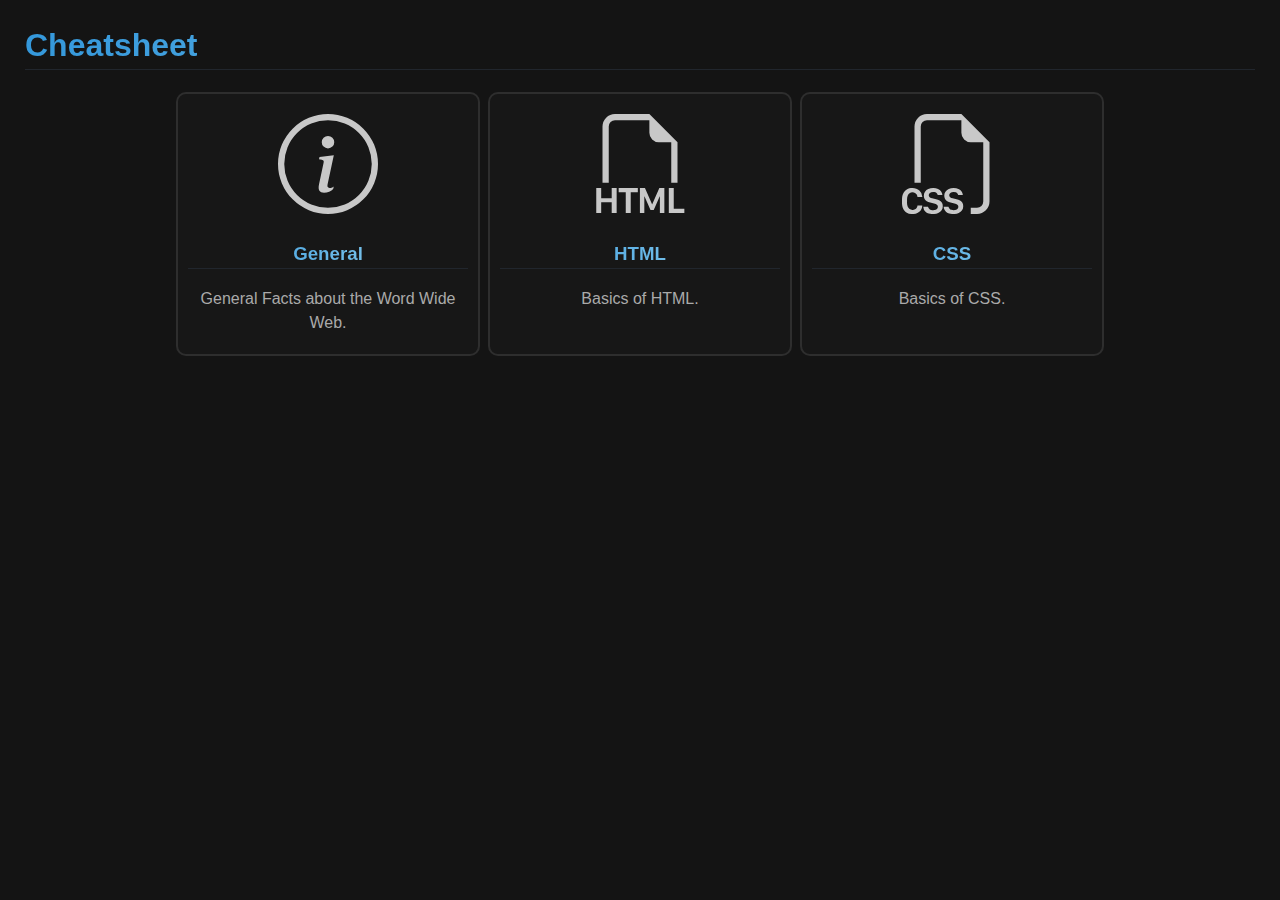
==== index.html @ 627370d6 "Added favicon" ====
<!DOCTYPE html>
<html lang="en">
    <head>
        <title>Cheatsheet</title>
        <link rel="icon" href="assets/images/favicon.ico">
        <meta charset="UTF-8">
        <meta name="viewport" content="width=device-width, initial-scale=1">      
        <link rel="stylesheet" href="style.css">  
    </head>
    <body>   
        <h1>Cheatsheet</h1>         
        <div class="cards-holder">
            <a href="pages/general-article.html">
                <div class="card">
                    <div class="card-content">
                        <img class="card-icon" src="assets/images/info-circle.svg" alt="Icon">
                        <h3>General</h3>
                        <p>
                            General Facts about the Word Wide Web.
                        </p>
                    </div>                    
                </div>
            </a> 
            <a href="pages/html-article.html">
                <div class="card">
                    <div class="card-content">
                        <img class="card-icon" src="assets/images/filetype-html.svg" alt="Icon">
                        <h3>HTML</h3>
                        <p>
                            Basics of HTML.
                        </p>
                    </div>                    
                </div>
            </a>   
            <a href="pages/css-article.html">
                <div class="card">
                    <div class="card-content">
                        <img class="card-icon" src="assets/images/filetype-css.svg" alt="Icon">
                        <h3>CSS</h3>
                        <p>
                            Basics of CSS.
                        </p>
                    </div>                    
                </div>
            </a>                
        </div>
    </body>
</html>
---- style.css ----
body {
    color-scheme: dark;
    background-color: #141414;  
    font-family: Arial, Helvetica, sans-serif;
    font-size: 16px;
    color: rgb(200,200,200);      
    line-height: 1.5;   
    margin: 0px 25px 25px;    
}

h1,
h2,
h3,
h4 {
    border-bottom: 1px solid #21262d;
    background: linear-gradient(to right, #3498db, #65b5e6, #9cdaf0);
    background-clip: text;
    -webkit-background-clip: text;
    -webkit-text-fill-color: transparent;
}

code {
    background-color: #2A3439;
    border-radius: 6px;
    padding: 0.1em;
}

pre {
    background-color: rgb(23, 23, 23);
    border-radius: 6px;
    border: 2px rgba(255, 255, 255, 0.1) solid;
    padding: 0.5em;  
    max-width: 100%;  
    width: fit-content;    
    overflow: auto;
    white-space: pre-wrap;
}

.table-of-content {
    margin-top: 0;
    margin-bottom: 0;
    padding-left: 0em;   
    list-style-type: none;
}

.table-of-content li {
    margin-top: 15px;
}

.table-of-content a {
    background-color: rgb(23, 23, 23);
    border: 2px rgba(255, 255, 255, 0.1) solid;
    border-radius: 10px;
    text-decoration: none;
    color: dodgerblue;
    transition: 0.5s;
    padding: 7.5px;
}

.table-of-content a:hover {    
    border: 3px solid cornflowerblue;
}

.cards-holder {
    display: flex;
    flex-wrap: wrap;
    gap: 8px;
    justify-content: center;
}

.cards-holder > a {
    text-decoration: none;
    color: rgb(200, 200, 200);
}

.card {
    background-color: rgb(23, 23, 23);
    border: 2px rgba(255, 255, 255, 0.1) solid;
    border-radius: 10px;
    cursor: pointer;
    display: flex;
    height: 260px;
    flex-direction: column;
    position: relative;
    width: 300px;  
    vertical-align: middle;
    transition: 0.5s;  
}

.card:hover {
    width: 400px;
    height: 300px;
}

.card::after {
    content: '';    
    background: radial-gradient(600px circle, rgba(130, 130, 255, 0.3), transparent 40%);
    border: 3px solid cornflowerblue;
    border-radius: 10px;
    opacity: 0;
    position: absolute;
    left: -1px;
    top: -1px;
    right: -1px;
    bottom: -1px;
    transition: 0.5s;
}

.card:hover:after {
    opacity: 1;
}

.card-content {
    margin: 10px;
    margin-top: 20px;
    text-align: center;
}

.card-content > .card-icon {
    width: 100px;
    height: 100px; 
}

.card-content > p {
    color: rgb(170, 170, 170);
}
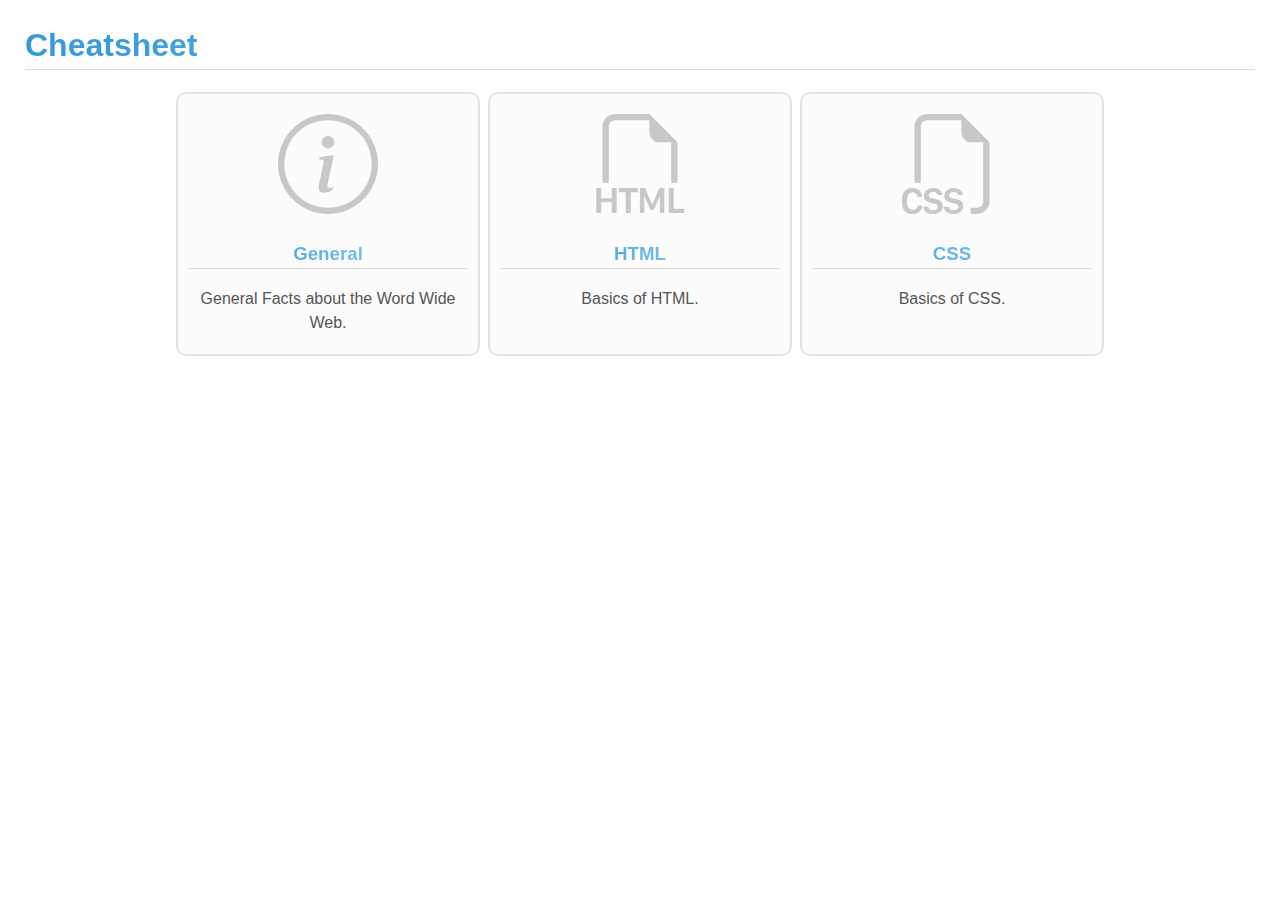
==== commit c301c307: "Added automatic light and dark mode switching" ====
--- a/index.html
+++ b/index.html
@@ -1,7 +1,7 @@
 <!DOCTYPE html>
 <html lang="en">
     <head>
-        <title>Cheatsheet</title>
+        <title>Home - Cheatsheet</title>
         <link rel="icon" href="assets/images/favicon.ico">
         <meta charset="UTF-8">
         <meta name="viewport" content="width=device-width, initial-scale=1">      
--- a/style.css
+++ b/style.css
@@ -1,18 +1,57 @@
+:root {
+    --corner-radius: 10px;
+    --corner-radius-secondary: 6px;
+}
+
+@media (prefers-color-scheme: light) {
+    body {
+        --background-color: rgb(255,255,255);
+        --card-background-color: rgb(252, 252, 252);
+        --header-line-color: #ded9d2;
+        --border-color: rgba(0, 0, 0, 0.1);
+        --text-color: rgb(55,55,55);
+        --text-color-secondary: rgb(85, 85, 85);
+    }
+}
+
+@media (prefers-color-scheme: dark) {
+    body {
+        --background-color: #141414;
+        --card-background-color: rgb(23, 23, 23);
+        --header-line-color: #21262d;
+        --border-color: rgba(255, 255, 255, 0.1);
+        --text-color: rgb(200,200,200);
+        --text-color-secondary: rgb(170, 170, 170);
+    }
+}
+
 body {
-    color-scheme: dark;
-    background-color: #141414;  
+    background-color: var(--background-color);  
     font-family: Arial, Helvetica, sans-serif;
     font-size: 16px;
-    color: rgb(200,200,200);      
+    color: var(--text-color);      
     line-height: 1.5;   
-    margin: 0px 25px 25px;    
+    margin: 0px 25px 25px;   
+}
+
+@keyframes fadeIn {
+    0% {
+        opacity: 0;
+    }
+    100% {
+        opacity: 1;
+    }
+}
+
+.cheatsheet-article {
+    animation: 0.4s ease-out 0s 1 fadeIn;
 }
 
 h1,
 h2,
 h3,
 h4 {
-    border-bottom: 1px solid #21262d;
+    border-bottom: 1px solid var(--header-line-color);
     background: linear-gradient(to right, #3498db, #65b5e6, #9cdaf0);
     background-clip: text;
     -webkit-background-clip: text;
@@ -20,45 +59,43 @@
 }
 
 code {
-    background-color: #2A3439;
-    border-radius: 6px;
+    background-color: var(--card-background-color);
+    border: 2px var(--border-color) solid;
+    border-radius: var(--corner-radius-secondary);
     padding: 0.1em;
 }
 
 pre {
-    background-color: rgb(23, 23, 23);
-    border-radius: 6px;
-    border: 2px rgba(255, 255, 255, 0.1) solid;
+    background-color: var(--card-background-color);
+    border-radius: var(--corner-radius-secondary);
+    border: 2px var(--border-color) solid;
     padding: 0.5em;  
     max-width: 100%;  
     width: fit-content;    
-    overflow: auto;
-    white-space: pre-wrap;
+    overflow: auto;  
+    margin: 0;
+    word-wrap: normal;
+    white-space: pre-line;
 }
 
 .table-of-content {
-    margin-top: 0;
-    margin-bottom: 0;
-    padding-left: 0em;   
-    list-style-type: none;
-}
-
-.table-of-content li {
-    margin-top: 15px;
+    display: flex;
+    flex-wrap: wrap;
 }
 
 .table-of-content a {
-    background-color: rgb(23, 23, 23);
-    border: 2px rgba(255, 255, 255, 0.1) solid;
-    border-radius: 10px;
+    background-color: var(--card-background-color);
+    border: 2px var(--border-color) solid;
+    border-radius: var(--corner-radius);
     text-decoration: none;
     color: dodgerblue;
-    transition: 0.5s;
-    padding: 7.5px;
+    transition: 0.5s linear;
+    padding: 2px 7.5px 2px 7.5px;
+    margin: 1.5px;
 }
 
 .table-of-content a:hover {    
-    border: 3px solid cornflowerblue;
+    border: 2px solid cornflowerblue;
 }
 
 .cards-holder {
@@ -70,13 +107,13 @@
 
 .cards-holder > a {
     text-decoration: none;
-    color: rgb(200, 200, 200);
+    color: var(--text-color);
 }
 
 .card {
-    background-color: rgb(23, 23, 23);
-    border: 2px rgba(255, 255, 255, 0.1) solid;
-    border-radius: 10px;
+    background-color: var(--card-background-color);
+    border: 2px var(--border-color) solid;
+    border-radius: var(--corner-radius);
     cursor: pointer;
     display: flex;
     height: 260px;
@@ -96,7 +133,7 @@
     content: '';    
     background: radial-gradient(600px circle, rgba(130, 130, 255, 0.3), transparent 40%);
     border: 3px solid cornflowerblue;
-    border-radius: 10px;
+    border-radius: var(--corner-radius);
     opacity: 0;
     position: absolute;
     left: -1px;
@@ -122,5 +159,70 @@
 }
 
 .card-content > p {
-    color: rgb(170, 170, 170);
+    color: var(--text-color-secondary);
+}
+
+.nav-bar {
+    display: flex;
+    border-radius: var(--corner-radius);
+    margin-top: 15px;
+    border: 2px var(--border-color) solid;
+    padding: 0.5rem 0px 0.5rem 0px;
+    align-items: center;
+}
+
+.nav-bar h1 {
+    border: 0;
+    margin: 0 0.5rem 0 0.5rem;
+}
+
+.nav-bar-container {
+    margin-left: 1rem;
+    display: flex;
+    flex-wrap: wrap;
+    gap: 8px;
+    align-items: center;
+    width: 100%;
+}
+
+.nav-bar-container a {
+    color: var(--text-color);  
+    display: flex;
+    min-width: 5rem;
+    text-decoration: none;
+    cursor: pointer;
+    padding: 0.4rem;
+    border: 2px var(--border-color) solid;
+    border-radius: var(--corner-radius);
+    font-weight: bold;
+    transition: 0.4s;
+    justify-content: center;
+}
+
+.nav-bar-container a:hover { 
+    border: 2px solid cornflowerblue;
+}
+
+@keyframes expand {
+    0% {
+        width: 5%;
+    }
+    100% {
+        width: 7%;
+    }
+}
+
+.nav-bar-container > .nav-bar-active { 
+    animation: 0.4s ease-out 0s 1 expand;
+    border: 2px solid cornflowerblue;
+    width: 7%;
+}
+
+table {
+    border-collapse: collapse;
+}
+
+td, th {
+    padding: 0.5rem;
+    border: 2px var(--border-color) solid;
 }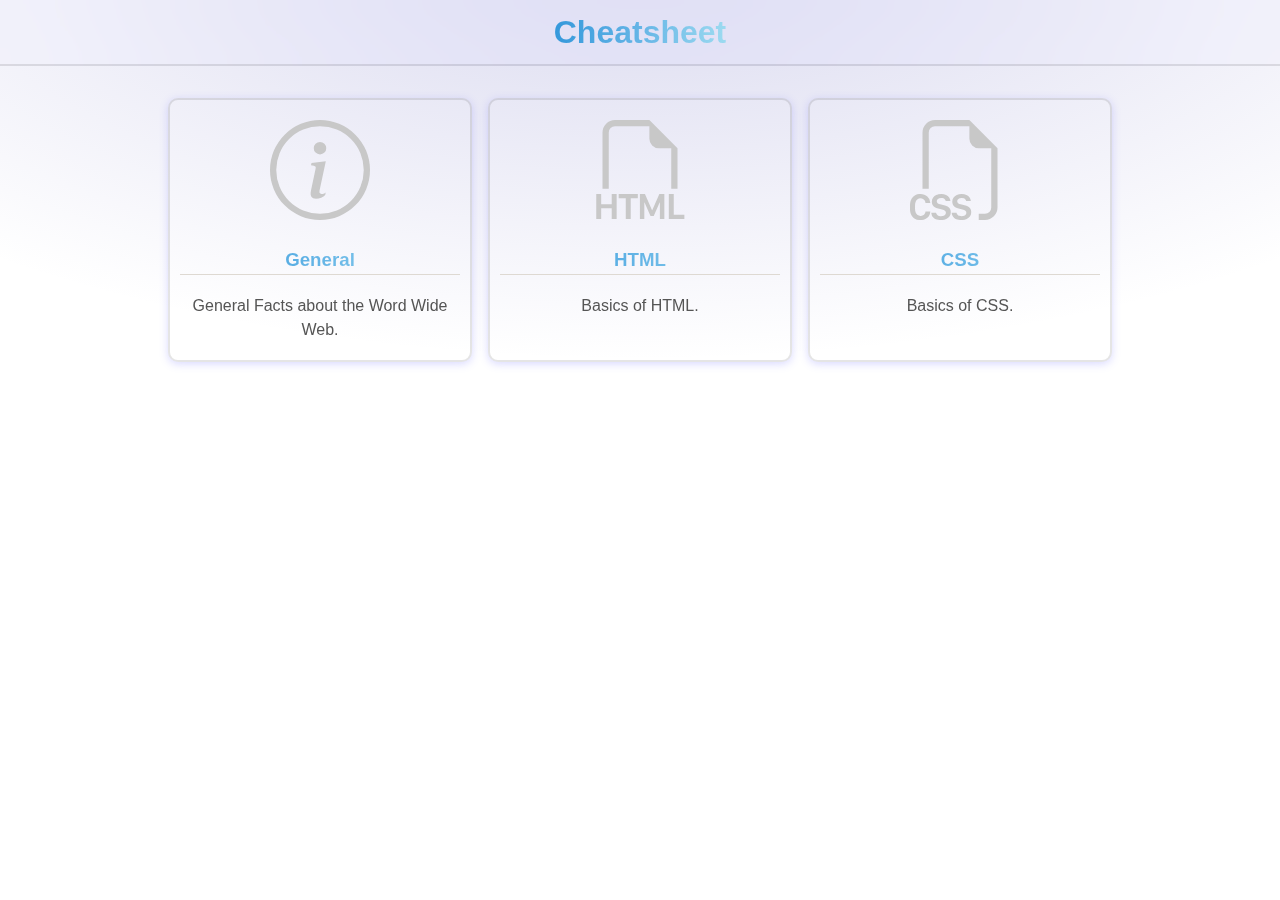
==== commit 73afeafe: "Styled website and added some notes about floating" ====
--- a/index.html
+++ b/index.html
@@ -8,41 +8,45 @@
         <link rel="stylesheet" href="style.css">  
     </head>
     <body>   
-        <h1>Cheatsheet</h1>         
-        <div class="cards-holder">
-            <a href="pages/general-article.html">
-                <div class="card">
-                    <div class="card-content">
-                        <img class="card-icon" src="assets/images/info-circle.svg" alt="Icon">
-                        <h3>General</h3>
-                        <p>
-                            General Facts about the Word Wide Web.
-                        </p>
-                    </div>                    
-                </div>
-            </a> 
-            <a href="pages/html-article.html">
-                <div class="card">
-                    <div class="card-content">
-                        <img class="card-icon" src="assets/images/filetype-html.svg" alt="Icon">
-                        <h3>HTML</h3>
-                        <p>
-                            Basics of HTML.
-                        </p>
-                    </div>                    
-                </div>
-            </a>   
-            <a href="pages/css-article.html">
-                <div class="card">
-                    <div class="card-content">
-                        <img class="card-icon" src="assets/images/filetype-css.svg" alt="Icon">
-                        <h3>CSS</h3>
-                        <p>
-                            Basics of CSS.
-                        </p>
-                    </div>                    
-                </div>
-            </a>                
+        <div id="root">
+            <div class="nav-bar">
+                <h1>Cheatsheet</h1>
+            </div>     
+            <div class="cards-holder">
+                <a href="pages/general-article.html">
+                    <div class="card">
+                        <div class="card-content">
+                            <img class="card-icon" src="assets/images/info-circle.svg" alt="Icon">
+                            <h3>General</h3>
+                            <p>
+                                General Facts about the Word Wide Web.
+                            </p>
+                        </div>                    
+                    </div>
+                </a> 
+                <a href="pages/html-article.html">
+                    <div class="card">
+                        <div class="card-content">
+                            <img class="card-icon" src="assets/images/filetype-html.svg" alt="Icon">
+                            <h3>HTML</h3>
+                            <p>
+                                Basics of HTML.
+                            </p>
+                        </div>                    
+                    </div>
+                </a>   
+                <a href="pages/css-article.html">
+                    <div class="card">
+                        <div class="card-content">
+                            <img class="card-icon" src="assets/images/filetype-css.svg" alt="Icon">
+                            <h3>CSS</h3>
+                            <p>
+                                Basics of CSS.
+                            </p>
+                        </div>                    
+                    </div>
+                </a>                
+            </div>
         </div>
     </body>
 </html>--- a/style.css
+++ b/style.css
@@ -1,37 +1,40 @@
 :root {
+    color-scheme: light;
+    --background-color: rgb(255,255,255);
+    --card-background-color: rgb(252, 252, 252);
+    --header-line-color: #ded9d2;
+    --border-color: rgba(0, 0, 0, 0.1);
+    --text-color: rgb(55,55,55);
+    --text-color-secondary: rgb(85, 85, 85);
+
     --corner-radius: 10px;
     --corner-radius-secondary: 6px;
 }
 
-@media (prefers-color-scheme: light) {
-    body {
-        --background-color: rgb(255,255,255);
-        --card-background-color: rgb(252, 252, 252);
-        --header-line-color: #ded9d2;
-        --border-color: rgba(0, 0, 0, 0.1);
-        --text-color: rgb(55,55,55);
-        --text-color-secondary: rgb(85, 85, 85);
-    }
-}
-
 @media (prefers-color-scheme: dark) {
-    body {
+    :root {
         --background-color: #141414;
         --card-background-color: rgb(23, 23, 23);
         --header-line-color: #21262d;
         --border-color: rgba(255, 255, 255, 0.1);
         --text-color: rgb(200,200,200);
         --text-color-secondary: rgb(170, 170, 170);
+        color-scheme: dark;
     }
 }
 
 body {
     background-color: var(--background-color);  
     font-family: Arial, Helvetica, sans-serif;
-    font-size: 16px;
+    font-size: 16px;    
     color: var(--text-color);      
     line-height: 1.5;   
-    margin: 0px 25px 25px;   
+    margin: 0;
+}
+
+#root {
+    background: radial-gradient(ellipse 80% 50% at 50% -10%,rgba(120,119,198,0.3), transparent);
+    background-attachment: fixed;
 }
 
 @keyframes fadeIn {
@@ -39,12 +42,13 @@
         opacity: 0;
     }
     100% {
-        opacity: 1;
+       opacity: 1;
     }
 }
 
 .cheatsheet-article {
-    animation: 0.4s ease-out 0s 1 fadeIn;
+    margin: 0px 25px 25px;  
+    animation: 0.4s ease-out 0s fadeIn;
 }
 
 h1,
@@ -66,7 +70,6 @@
 }
 
 pre {
-    background-color: var(--card-background-color);
     border-radius: var(--corner-radius-secondary);
     border: 2px var(--border-color) solid;
     padding: 0.5em;  
@@ -76,19 +79,19 @@
     margin: 0;
     word-wrap: normal;
     white-space: pre-line;
+    box-shadow: 0 2px 8px 0 rgba(130, 130, 255, 0.3);
 }
 
 .table-of-content {
     display: flex;
-    flex-wrap: wrap;
+    flex-wrap: wrap;    
 }
 
 .table-of-content a {
-    background-color: var(--card-background-color);
+    color: dodgerblue;
     border: 2px var(--border-color) solid;
     border-radius: var(--corner-radius);
     text-decoration: none;
-    color: dodgerblue;
     transition: 0.5s linear;
     padding: 2px 7.5px 2px 7.5px;
     margin: 1.5px;
@@ -99,9 +102,11 @@
 }
 
 .cards-holder {
+    animation: 0.4s ease-out 0s fadeIn;
+    margin-top: 2rem;
     display: flex;
     flex-wrap: wrap;
-    gap: 8px;
+    gap: 16px;
     justify-content: center;
 }
 
@@ -110,18 +115,20 @@
     color: var(--text-color);
 }
 
+
+
 .card {
-    background-color: var(--card-background-color);
     border: 2px var(--border-color) solid;
     border-radius: var(--corner-radius);
     cursor: pointer;
     display: flex;
     height: 260px;
     flex-direction: column;
-    position: relative;
     width: 300px;  
     vertical-align: middle;
     transition: 0.5s;  
+    box-shadow: 0 2px 8px 0 rgba(130, 130, 255, 0.3);
+    position: relative;
 }
 
 .card:hover {
@@ -163,12 +170,15 @@
 }
 
 .nav-bar {
-    display: flex;
-    border-radius: var(--corner-radius);
-    margin-top: 15px;
-    border: 2px var(--border-color) solid;
+    position: sticky;
+    top: 0;
+    display: flex;
+    backdrop-filter: blur(30px) saturate(120%);
+    margin: 0px;
+    border-bottom: 2px var(--border-color) solid;
     padding: 0.5rem 0px 0.5rem 0px;
     align-items: center;
+    justify-content: center;
 }
 
 .nav-bar h1 {
@@ -177,12 +187,11 @@
 }
 
 .nav-bar-container {
+    display: flex;
     margin-left: 1rem;
-    display: flex;
     flex-wrap: wrap;
     gap: 8px;
-    align-items: center;
-    width: 100%;
+    width: auto;
 }
 
 .nav-bar-container a {
@@ -190,7 +199,6 @@
     display: flex;
     min-width: 5rem;
     text-decoration: none;
-    cursor: pointer;
     padding: 0.4rem;
     border: 2px var(--border-color) solid;
     border-radius: var(--corner-radius);
@@ -203,23 +211,14 @@
     border: 2px solid cornflowerblue;
 }
 
-@keyframes expand {
-    0% {
-        width: 5%;
-    }
-    100% {
-        width: 7%;
-    }
-}
-
 .nav-bar-container > .nav-bar-active { 
-    animation: 0.4s ease-out 0s 1 expand;
     border: 2px solid cornflowerblue;
     width: 7%;
 }
 
 table {
     border-collapse: collapse;
+    box-shadow: 0 2px 8px 0 rgba(130, 130, 255, 0.3);
 }
 
 td, th {
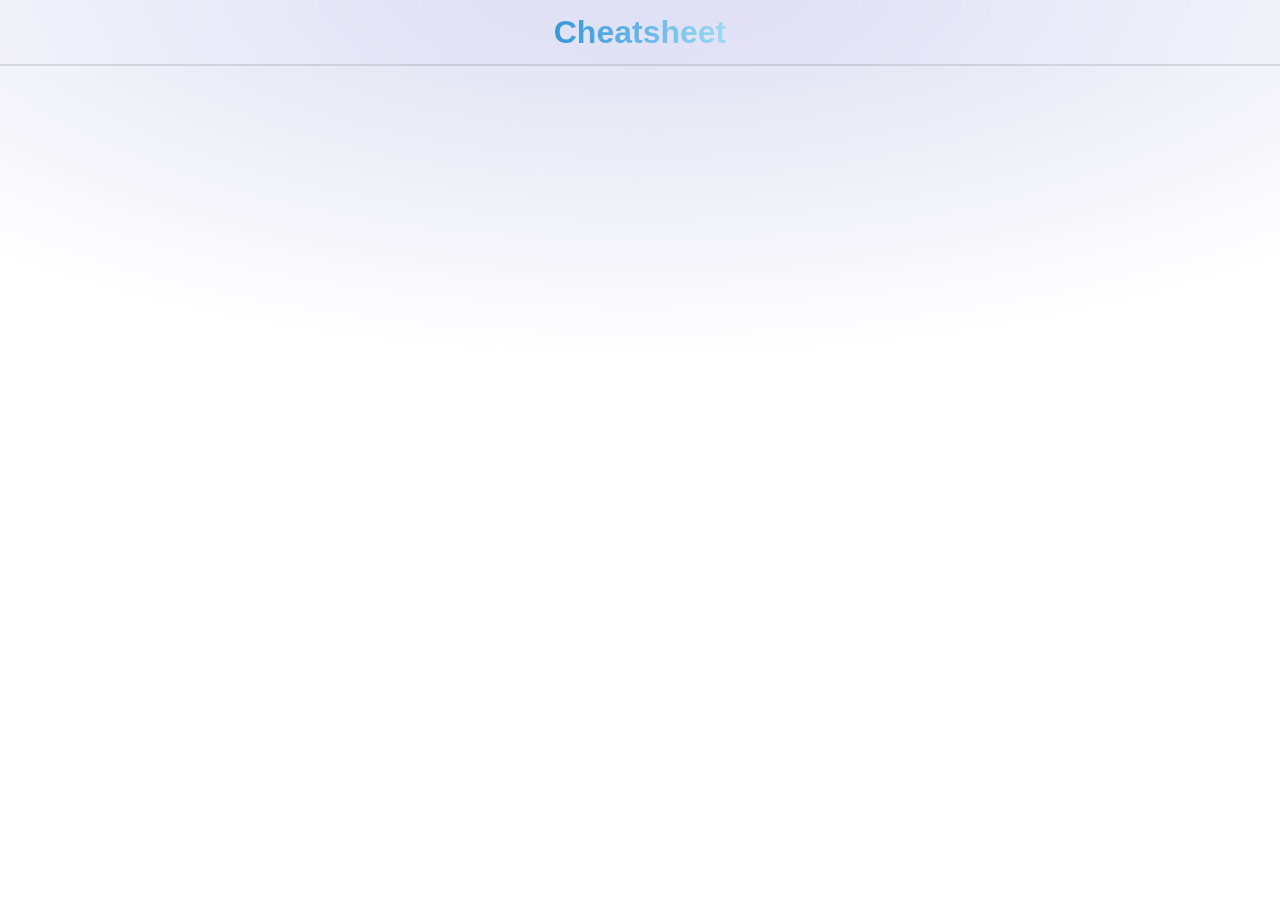
==== commit cf0ee3be: "Refactored complete cheatsheet" ====
--- a/index.html
+++ b/index.html
@@ -7,14 +7,14 @@
         <meta name="viewport" content="width=device-width, initial-scale=1">      
         <link rel="stylesheet" href="style.css">  
     </head>
-    <body>   
+    <body>
         <div id="root">
-            <div class="nav-bar">
+            <div id="nav-bar">
                 <h1>Cheatsheet</h1>
-            </div>     
-            <div class="cards-holder">
+            </div>
+            <div id="cards-holder">
                 <a href="pages/general-article.html">
-                    <div class="card">
+                    <div class="glowing hoverable card drop-in" style="--order:0">
                         <div class="card-content">
                             <img class="card-icon" src="assets/images/info-circle.svg" alt="Icon">
                             <h3>General</h3>
@@ -25,7 +25,7 @@
                     </div>
                 </a> 
                 <a href="pages/html-article.html">
-                    <div class="card">
+                    <div class="glowing hoverable card drop-in" style="--order:1">
                         <div class="card-content">
                             <img class="card-icon" src="assets/images/filetype-html.svg" alt="Icon">
                             <h3>HTML</h3>
@@ -36,7 +36,7 @@
                     </div>
                 </a>   
                 <a href="pages/css-article.html">
-                    <div class="card">
+                    <div class="glowing hoverable card drop-in" style="--order:2">
                         <div class="card-content">
                             <img class="card-icon" src="assets/images/filetype-css.svg" alt="Icon">
                             <h3>CSS</h3>
--- a/style.css
+++ b/style.css
@@ -6,7 +6,6 @@
     --border-color: rgba(0, 0, 0, 0.1);
     --text-color: rgb(55,55,55);
     --text-color-secondary: rgb(85, 85, 85);
-
     --corner-radius: 10px;
     --corner-radius-secondary: 6px;
 }
@@ -24,7 +23,7 @@
 }
 
 body {
-    background-color: var(--background-color);  
+    background-color: var(--background-color);
     font-family: Arial, Helvetica, sans-serif;
     font-size: 16px;    
     color: var(--text-color);      
@@ -32,196 +31,175 @@
     margin: 0;
 }
 
-#root {
-    background: radial-gradient(ellipse 80% 50% at 50% -10%,rgba(120,119,198,0.3), transparent);
-    background-attachment: fixed;
-}
-
-@keyframes fadeIn {
-    0% {
-        opacity: 0;
-    }
-    100% {
-       opacity: 1;
-    }
-}
-
-.cheatsheet-article {
-    margin: 0px 25px 25px;  
-    animation: 0.4s ease-out 0s fadeIn;
-}
-
-h1,
-h2,
-h3,
-h4 {
-    border-bottom: 1px solid var(--header-line-color);
+a {
+    text-decoration: none;
+    color: var(--text-color);
+}
+
+h1, h2, h3, h4 {
+    line-height: 1.7;
     background: linear-gradient(to right, #3498db, #65b5e6, #9cdaf0);
     background-clip: text;
     -webkit-background-clip: text;
     -webkit-text-fill-color: transparent;
-}
-
-code {
-    background-color: var(--card-background-color);
-    border: 2px var(--border-color) solid;
-    border-radius: var(--corner-radius-secondary);
-    padding: 0.1em;
-}
-
-pre {
-    border-radius: var(--corner-radius-secondary);
-    border: 2px var(--border-color) solid;
-    padding: 0.5em;  
-    max-width: 100%;  
-    width: fit-content;    
-    overflow: auto;  
     margin: 0;
-    word-wrap: normal;
-    white-space: pre-line;
-    box-shadow: 0 2px 8px 0 rgba(130, 130, 255, 0.3);
-}
-
-.table-of-content {
-    display: flex;
-    flex-wrap: wrap;    
-}
-
-.table-of-content a {
-    color: dodgerblue;
-    border: 2px var(--border-color) solid;
-    border-radius: var(--corner-radius);
-    text-decoration: none;
-    transition: 0.5s linear;
-    padding: 2px 7.5px 2px 7.5px;
-    margin: 1.5px;
-}
-
-.table-of-content a:hover {    
+}
+
+#root {
+    background: radial-gradient(ellipse 80% 50% at 50% -10%,rgba(120,119,198,0.3), transparent) fixed;
+}
+
+#nav-bar {
+    z-index: 1;
+    position: sticky;
+    top: 0;
+    display: flex;
+    width: 100vw;
+    justify-content: center;
+    align-items: center;
+    backdrop-filter: blur(30px) saturate(120%);
+    -webkit-backdrop-filter: blur(30px) saturate(120%);
+    padding: 0.3rem 0 0.3rem 0;
+    border-bottom: 2px solid var(--border-color);
+}
+
+#nav-bar > a > h1 {
+    margin: 0 0.5rem 0 0.5rem
+}
+
+#nav-bar > div {
+    display: flex;
+    flex-wrap: wrap;
+    margin-left: 1rem;
+    gap: 0.3rem;
+}
+
+#nav-bar > div > a {
+    text-align: center;
+    min-width: 5rem;
+    font-weight: bold;
+}
+
+#nav-bar-active {
     border: 2px solid cornflowerblue;
 }
 
-.cards-holder {
-    animation: 0.4s ease-out 0s fadeIn;
-    margin-top: 2rem;
+#cheatsheet-article {
+    scroll-behavior: smooth;
+    margin: 2rem 5vw 4vh;
+}
+
+#cheatsheet-article h1, #cheatsheet-article h2, #cheatsheet-article h3, #cheatsheet-article h4 {
+    border-bottom: 1px solid var(--header-line-color);
+}
+
+#cheatsheet-article > section {
+    scroll-margin-top: 4.5rem;
+    margin-top: 1rem;
+    padding: 1rem;
+}
+
+#table-of-content {
+    margin-top: 1rem;
     display: flex;
     flex-wrap: wrap;
-    gap: 16px;
-    justify-content: center;
-}
-
-.cards-holder > a {
-    text-decoration: none;
-    color: var(--text-color);
-}
-
-
+}
+
+#table-of-content a {
+    text-align: center;
+    min-width: 3.5rem;
+    margin: 0.15rem;
+}
 
 .card {
     border: 2px var(--border-color) solid;
     border-radius: var(--corner-radius);
-    cursor: pointer;
-    display: flex;
-    height: 260px;
-    flex-direction: column;
-    width: 300px;  
-    vertical-align: middle;
-    transition: 0.5s;  
+    padding: 0.35rem;
+    transition: 0.4s;
+}
+
+.hoverable:hover {
+    border: 2px solid cornflowerblue;
+}
+
+.glowing {
     box-shadow: 0 2px 8px 0 rgba(130, 130, 255, 0.3);
-    position: relative;
-}
-
-.card:hover {
-    width: 400px;
-    height: 300px;
-}
-
-.card::after {
-    content: '';    
-    background: radial-gradient(600px circle, rgba(130, 130, 255, 0.3), transparent 40%);
-    border: 3px solid cornflowerblue;
-    border-radius: var(--corner-radius);
-    opacity: 0;
-    position: absolute;
-    left: -1px;
-    top: -1px;
-    right: -1px;
-    bottom: -1px;
-    transition: 0.5s;
-}
-
-.card:hover:after {
-    opacity: 1;
+}
+
+.code {
+    width: fit-content;
+    word-wrap: break-word;
+    white-space: pre-line;
+    padding: 0.5em;
+}
+
+#cards-holder {
+    margin-top: 2rem;
+    display: flex;
+    flex-wrap: wrap;
+    justify-content: center;
+    gap: 1rem;
+}
+
+#cards-holder > a > div {
+    display: flex;
+    align-items: center;
+    width: 20rem;
+    height: 16rem;
+}
+
+#cards-holder > a > div:hover {
+    width: 23rem;
+    height: 19rem;
 }
 
 .card-content {
+    flex-grow: 1;
     margin: 10px;
-    margin-top: 20px;
     text-align: center;
+}
+
+.card-content h3 {
+    border-bottom: 1px solid var(--border-color);
 }
 
 .card-content > .card-icon {
     width: 100px;
-    height: 100px; 
-}
-
-.card-content > p {
-    color: var(--text-color-secondary);
-}
-
-.nav-bar {
-    position: sticky;
-    top: 0;
-    display: flex;
-    backdrop-filter: blur(30px) saturate(120%);
-    margin: 0px;
-    border-bottom: 2px var(--border-color) solid;
-    padding: 0.5rem 0px 0.5rem 0px;
-    align-items: center;
-    justify-content: center;
-}
-
-.nav-bar h1 {
-    border: 0;
-    margin: 0 0.5rem 0 0.5rem;
-}
-
-.nav-bar-container {
-    display: flex;
-    margin-left: 1rem;
-    flex-wrap: wrap;
-    gap: 8px;
-    width: auto;
-}
-
-.nav-bar-container a {
-    color: var(--text-color);  
-    display: flex;
-    min-width: 5rem;
-    text-decoration: none;
-    padding: 0.4rem;
-    border: 2px var(--border-color) solid;
-    border-radius: var(--corner-radius);
-    font-weight: bold;
-    transition: 0.4s;
-    justify-content: center;
-}
-
-.nav-bar-container a:hover { 
-    border: 2px solid cornflowerblue;
-}
-
-.nav-bar-container > .nav-bar-active { 
-    border: 2px solid cornflowerblue;
-    width: 7%;
-}
-
-table {
+    height: 100px;
+    margin-bottom: 1rem;
+}
+
+@keyframes dropIn {
+    0% {
+        opacity: 0;
+        visibility: visible;
+        transform: translateX(-100vw);
+    }
+    100% {
+        opacity: 1;
+        visibility: visible;
+        transform: translateX(0);
+    }
+}
+
+.drop-in {
+    visibility: hidden;
+    animation: dropIn 1s ease;
+    animation-fill-mode: forwards;
+    animation-delay: calc(var(--order) * 100ms);
+}
+
+table, td, th {
     border-collapse: collapse;
-    box-shadow: 0 2px 8px 0 rgba(130, 130, 255, 0.3);
+    border: 1px solid var(--border-color);
 }
 
 td, th {
     padding: 0.5rem;
-    border: 2px var(--border-color) solid;
+}
+
+code {
+    padding: 0.1rem;
+    border-radius: var(--corner-radius-secondary);
+    border: 1px solid var(--border-color);
 }